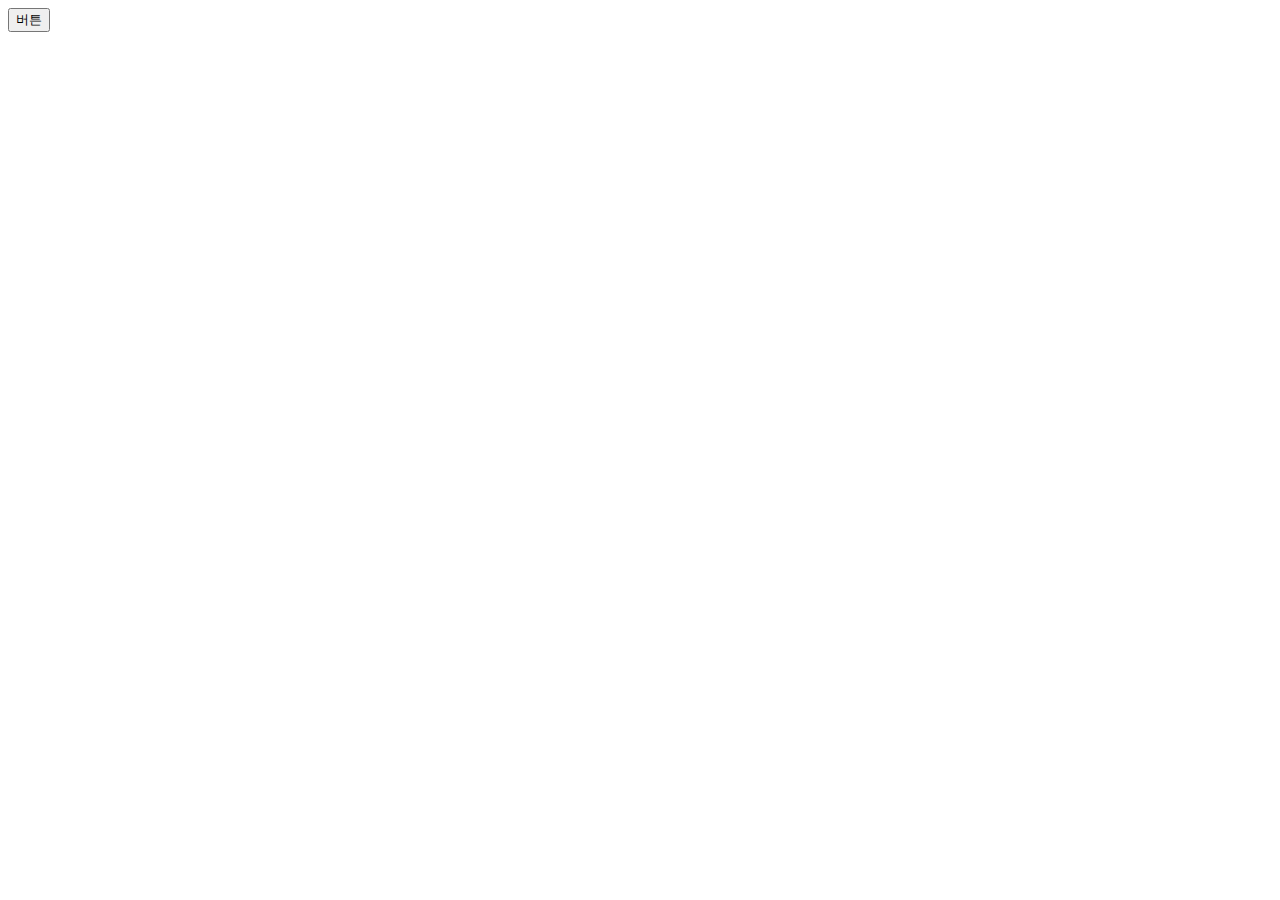
==== index.html @ 40675421 "new file" ====
<!DOCTYPE html>
<html lang="ko">
<head>
	<meta http-equiv="X-UA-Compatible" content="IE=Edge">
	<meta charset="UTF-8">
	<title>alert</title>

</head>
<body>
	<button type="button" onclick="alert('환영합니다!!!!');">버튼		
	</button>
</body>
</html>
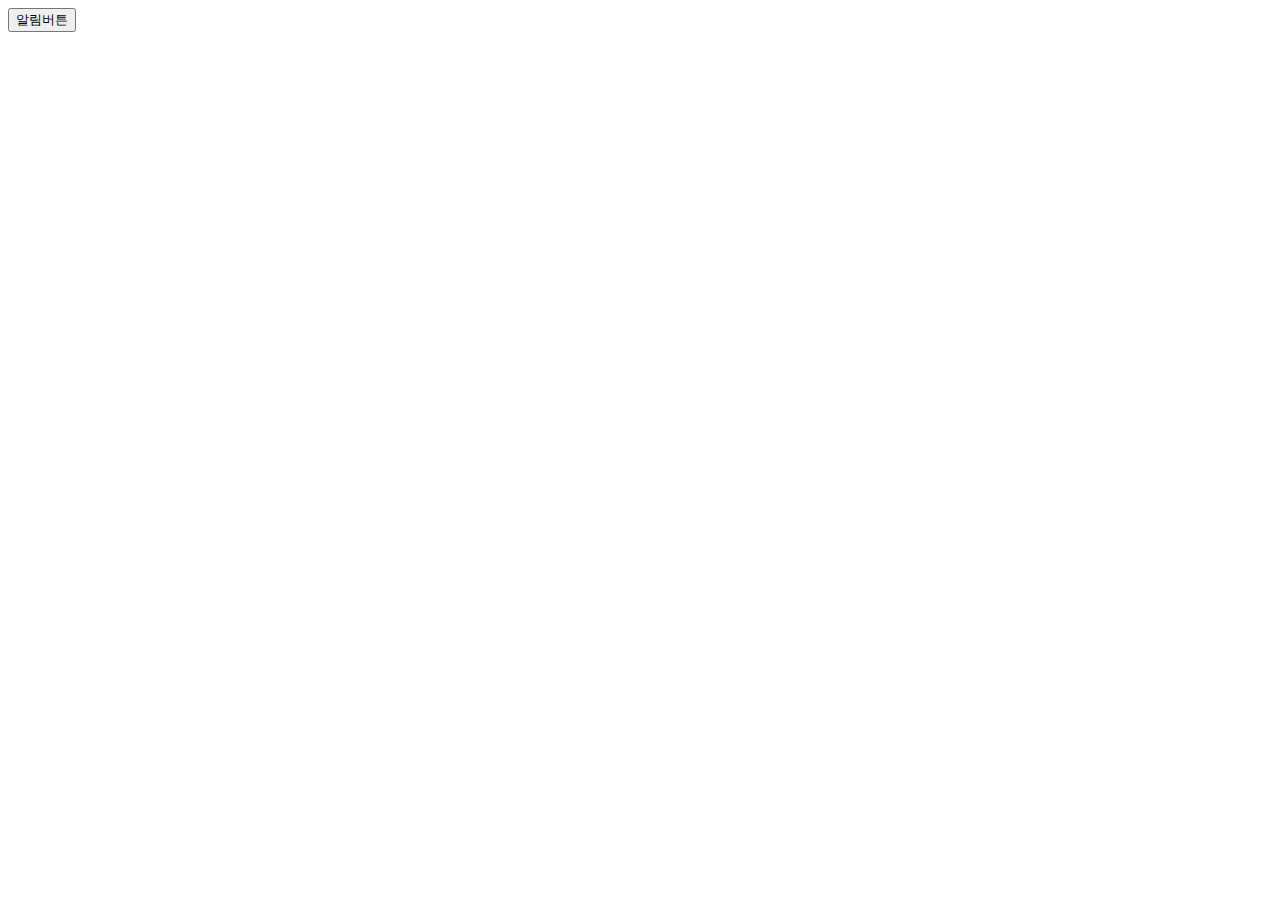
==== commit 358a6688: "button mo" ====
--- a/index.html
+++ b/index.html
@@ -7,7 +7,7 @@
 
 </head>
 <body>
-	<button type="button" onclick="alert('환영합니다!!!!');">버튼		
+	<button type="button" onclick="alert('환영합니다!!!!');">알림버튼		
 	</button>
 </body>
 </html>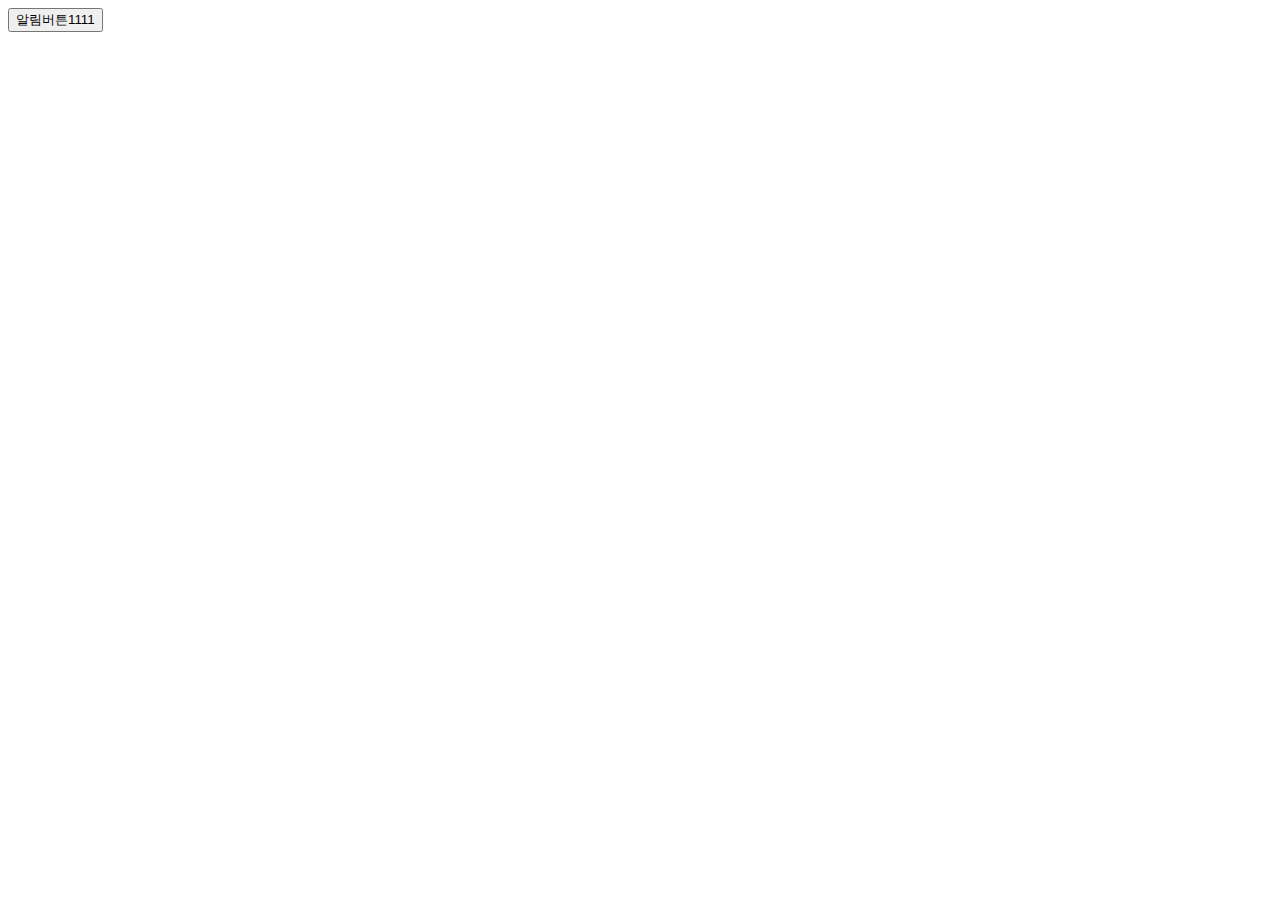
==== commit 99472758: "Update index.html" ====
--- a/index.html
+++ b/index.html
@@ -7,7 +7,7 @@
 
 </head>
 <body>
-	<button type="button" onclick="alert('환영합니다!!!!');">알림버튼		
+	<button type="button" onclick="alert('환영합니다!!!!');">알림버튼1111		
 	</button>
 </body>
-</html>+</html>
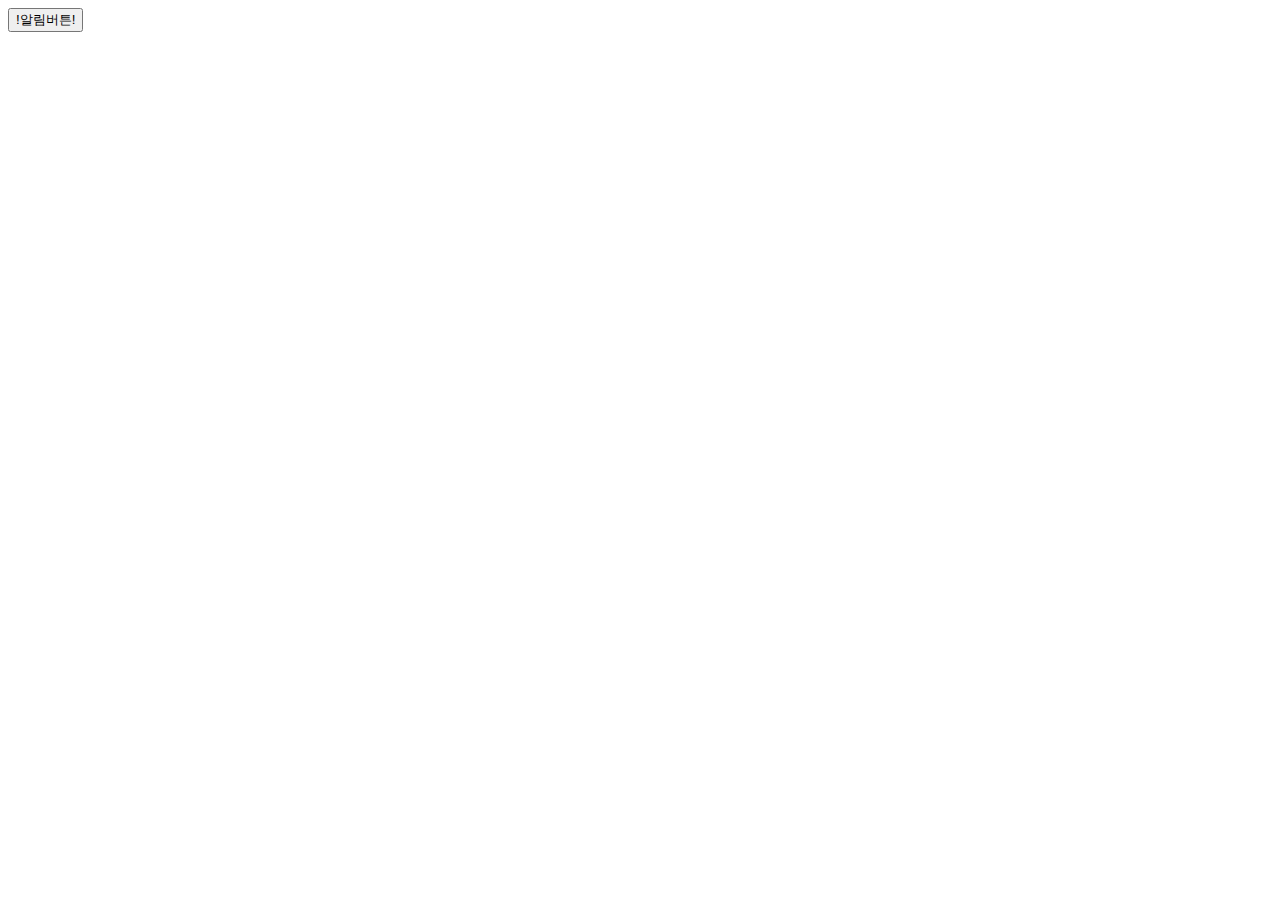
==== commit a79b5ba6: "Update index.html" ====
--- a/index.html
+++ b/index.html
@@ -7,7 +7,7 @@
 
 </head>
 <body>
-	<button type="button" onclick="alert('환영합니다!!!!');">알림버튼1111		
+	<button type="button" onclick="alert('환영합니다!!!!');">!알림버튼!	
 	</button>
 </body>
 </html>
